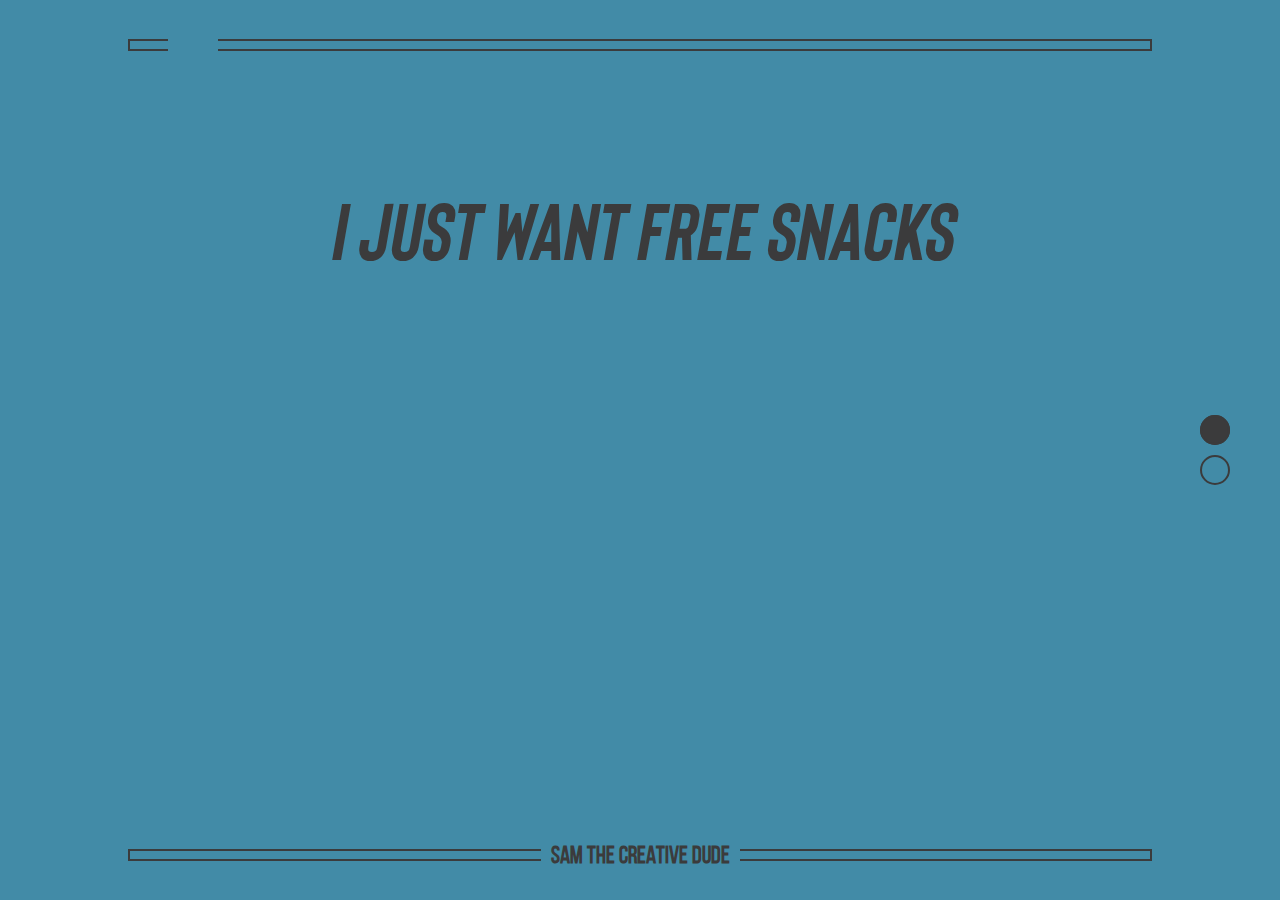
==== index.html @ a72f6b0c "Update index.html" ====
<!doctype html>
<html lang="en">

<head>
	<!-- Required meta tags -->
    <meta charset="utf-8">
    <meta name="viewport" content="width=device-width, initial-scale=1, shrink-to-fit=no">


	<title>Sam, Creative Mofo</title>

	<!-- my custom styles and fonts -->
	<link rel="stylesheet" href="css/style.css?v3">
	<link href="https://fonts.googleapis.com/css?family=Roboto+Condensed:700,700i&display=swap" rel="stylesheet">
	<link href="https://fonts.googleapis.com/css?family=Open+Sans&display=swap" rel="stylesheet">
	<script src="https://ajax.googleapis.com/ajax/libs/jquery/3.4.1/jquery.min.js"></script>
    
	<script src="js/random-img.js"></script>
</head>

<body id="body">
    

<div class="main">
<div class="bar header">
	<div class="box-line open-right"></div>
	<img class="logo" src="data:image/svg+xml;charset=utf-8,%3Csvg xmlns%3D'http%3A%2F%2Fwww.w3.org%2F2000%2Fsvg' viewBox%3D'0 0 200 150'%2F%3E">
	<div class="box-line open-left"></div>
</div>

<div id="fix-mobile" class="page-container">

	<div class="page" id="pageOne">
		<div class="page-grid">
			<div class ="snack-wrapper">
			
				<div class="message">
					<h1>I just want free snacks</h1>
				</div>

				<div class="wrapper">

					<div class="snack-grid">
						<div class="snack">
							<img class="topteeth" src="svg/topteeth.svg">
							<div class="snack-item-container"><img class="snack-item" src=""></div>
							<img class="bottomteeth" src="svg/bottomteeth.svg">
						</div>
						<div class="snack">
							<img class="topteeth" src="svg/topteeth.svg">
							<div class="snack-item-container"><img class="snack-item" src=""></div>
							<img class="bottomteeth" src="svg/bottomteeth.svg">
						</div>
						<div class="snack">
							<img class="topteeth" src="svg/topteeth.svg">
							<div class="snack-item-container"><img class="snack-item" src=""></div>
							<img class="bottomteeth" src="svg/bottomteeth.svg">
						</div>
						<div class="snack landscape-hide">
							<img class="topteeth" src="svg/topteeth.svg">
							<div class="snack-item-container"><img class="snack-item" src=""></div>
							<img class="bottomteeth" src="svg/bottomteeth.svg">
						</div>	
						<div class="snack hide-md">
							<img class="topteeth" src="svg/topteeth.svg">
							<div class="snack-item-container"><img class="snack-item" src=""></div>
							<img class="bottomteeth" src="svg/bottomteeth.svg">
						</div>
						<div class="snack hide-md">
							<img class="topteeth" src="svg/topteeth.svg">
							<div class="snack-item-container"><img class="snack-item" src=""></div>
							<img class="bottomteeth" src="svg/bottomteeth.svg">
						</div>
						<div class="truncate snack hide-md">
							<img class="topteeth" src="svg/topteeth.svg">
							<div class="snack-item-container"><img class="snack-item" src=""></div>
							<img class="bottomteeth" src="svg/bottomteeth.svg">
						</div>
						<div class="truncate snack hide-md">
							<img class="topteeth" src="svg/topteeth.svg">
							<div class="snack-item-container"><img class="snack-item" src=""></div>
							<img class="bottomteeth" src="svg/bottomteeth.svg">
						</div>
					</div>
					<div class="message-ty">
						<h2 class="title-sticker">I think you've <br> had enough</h2>
						<h3 class="subtitle">Please Sam, can I have <br> <a onclick="setSnacks('block')"><strong>some more?</strong></a></h3>
					</div>
				</div>
			</div>
			
			
		</div>
	</div>

	<div class="page" id="pageTwo">
		<div class="page-two-grid">
			<div class="social-wrapper">
				<div class="social-grid">
					<a href="https://www.behance.net/samuelsholkoff" target="_blank">
						<div class="socialCard">
							<img class="small" src="svg/behance.svg">
							<h3>Behance</h3>
							<div class="big"><img src="svg/banana.svg"></div>
							<h4>A collection of case-study design projects.</h4>
						</div>
					</a>
					<a href="https://www.mytruchef.com" target="_blank">
						<div class="socialCard">
							<img class="small" src="svg/lightbulb.svg">
							<h3>Side Hustle</h3>
							<div class="big"><img src="svg/clip.svg"></div>
							<h4>I’m always working on something new and sexy.</h4>
						</div>
					</a>
					<a href="https://www.linkedin.com/in/samuelsholkoff/" target="_blank">
						<div class="socialCard">
							<img class="small" src="svg/linkedin.svg">
							<h3>LinkedIn</h3>
							<div class="big"><img src="svg/pyramid.svg"></div>
							<h4>Professional life ready for your stalking pleasure.</h4>
						</div>
					</a>
				</div>
			</div>
		</div>
	</div>

</div>

<div class="bar footer">
		<div class="box-line open-right"></div>
		<div><h2>Sam the creative dude</h2></div>
		<div class="box-line open-left"></div>
</div>
</div>
<!-- clipPath doesn't work in safari

<svg viewBox="0 0 100 100">
  <clipPath id="dotClip">
      <circle cx="25" cy="25" r="15"/>
      <circle cx="25" cy="65" r="15"/>
    </clipPath>
</svg>

end clipPath -->

<div class="dots">
	<a href="#pageOne" class="first-screen"><div class="dot"></div></a>
	<div class="dot moveDot" id="filled-dot"></div>
	<a href="#pageTwo" class="second-screen"><div class="dot"></div></a>
</div>

<div id="control-height"></div>
</body>
<script>
        
	let body = document.getElementById('body');
	if ("ontouchstart" in document.documentElement) {
		body.classList.add('touch-device');

	} else {
		body.classList.add('hover-device');
	}
	if (jQuery('body').hasClass("touch-device")) {
//Loading height on touch-device
function calcFullHeight() {
	
		let elementHeight = $("#control-height").innerHeight();
		let actualHeight = $(window).innerHeight();
		let resHeight = Math.abs(actualHeight - elementHeight);
		jQuery('#fix-mobile').css("height", `calc(99.99% - ${resHeight}px`);
		jQuery('.main').css("height", `${elementHeight - resHeight}px`);
		$("#control-height").text(elementHeight + "--" + resHeight + "ac" + actualHeight);
	
}

(function($) {
	if(($(window).innerWidth() !== 768) && ($(window).innerWidth() !== 1024)){
	calcFullHeight();

	jQuery(window).on('load resize orientationchange', function() {
		// 300ms timeout for getting the correct height after orientation change
		
		setTimeout(function() {
			calcFullHeight();
		}, 500);
		
	});
}
})(jQuery);

} else {
jQuery('.main').css("height", "100vh");
jQuery('#fix-mobile').height('');


}
</script>
<script src="js/scrolling.js"></script>
<style>
	.my-new-list{
		position: absolute;
		top: 0;
	}
</style>


</html>
---- css/style.css ----
@import url(../fonts/stylesheet.css);
@import url(../fonts/bison/stylesheet.css);
*{
 	box-sizing: border-box;
}
body {
	background: #BE3F3E;
	/* font-family: 'Roboto Condensed', sans-serif; */
	font-family: 'bebas_neueregular';
	/* font-weight: 700; */
	text-transform: uppercase;
	color:#3B3B3C;
	height:100vh;
	margin:0;
	overflow: hidden;
}
.main{
    height: 100vh;
    display: grid;
    grid-template-rows: 10% 1fr 10%;
    align-items: center;
}
h1{
	font-size: 80px;
	text-align:center;
	margin:0px;
	font-family: 'bisonbold_itallic';
}

h2{
	font-size:24px;
	text-align:center;
	margin:0px;
}
/*social card text*/
h3{
	font-family: 'bisonbold';
	font-size:34px;
	text-align:left;
	margin:0;
	color:#3B3B3C;
}
h4{
	font-family: 'Open Sans', sans-serif;
	font-weight:400;
	font-size: 16px;
	text-align: left;
	text-transform: none;
	margin:0;
	color:#3B3B3C;
}

a{
	text-decoration: none;
}
.block-hide{display: none;}
.block-show{display: block;}

.page-container{
	overflow-y: scroll;
	height:100%;
	/* margin-top:10vh;
	margin-bottom: 10vh; */
	/* scroll-snap-type: mandatory; */
	/* -webkit-scroll-snap-points-y: repeat(300px);
	-webkit-scroll-snap-points-y: repeat(300px); */
	scroll-snap-type: y mandatory;
	-webkit-scroll-snap-type: y mandatory;
}
.ty-page{
	overflow: hidden;
	display: grid;
	grid-template-rows: auto 1fr;
	align-items: center;
}
 
.page{
	margin:0;
	display: flex;
	flex-direction: column;
	justify-content: center;
	scroll-snap-align: start;
	min-height:100%;
	height: auto;
	position:relative;
}

#pageOne{
	margin:0;
}

.page-grid {
	height: 100%;
	display: grid;
	grid-template-columns: 10% auto 10%;
	align-items: center;
}

.page-two-grid {
	display: grid;
	grid-template-columns: 10% auto 10%;
	align-items: center;
}



/* SNACKS */

.snack-wrapper{
	grid-column:2/3;
	display: grid;
	/*grid-template-rows: 5% auto 5% auto;*/
	height: 100%;
}

.message{
	/*grid-row:2/3;*/
	justify-content: center;
	align-self: center;
	margin: 0 0 4%;
}

.ty-page .message{
	grid-row: inherit;
}


.snack-grid{
	/*grid-row:4/5;*/
	display: grid;
	grid-template-columns: repeat(4, 180px);
	grid-template-rows:repeat(2, 180px);
	/*grid-gap:20px;*/
	grid-column-gap: 78px;
    	grid-row-gap: 40px;
	justify-content: center;
}
.snack{
	border: 4px solid #3B3B3C;
	clip-path:inset(0px 0px 0px 0px);
	-webkit-clip-path:inset(0px 0px 0px 0px);
	position: relative;
	opacity: 0;
}
.snack.v-visibility{
	transition: transform .2s ease;
	-webkit-transition: transform .2s ease;
	transform: translateY(0);
	-webkit-transform: translateY(0);
	opacity: 1 !important;
}
/* .snack.v-visibility:hover{
	transform: translateY(-10px);
    -webkit-transform: translateY(-10px);
} */

.snack.v-visibility.active:hover{
	transform: translateY(0);
    -webkit-transform: translateY(0);
}


.snack-item-container{
	display: flex;
	align-items: center;
	justify-content: center;
	height:100%;
}
.snack-item-container:hover:not(.no-pointer){
	cursor: pointer;
}
.snack-item-container:hover .snack-item{transform: scale(1.2);}

.snack-item{
	height:80%;
	transition: all .2s ease-in-out;
}

.result-item{
	height:80%;
}

.snack-item:hover{
	cursor: pointer;
	transform: scale(1.2);
}

.topteeth, .bottomteeth{
	width:172px;
	position:absolute;
	display:flex;
	visibility: hidden;
	transition: all .5s ease-in-out;
	z-index: 2;
}
.topteeth{
	z-index: 3 !important;
}

@keyframes topTeethAnimation {
	
}

@keyframes bottomTeethAnimation {
	0%		{transform: translateY(0px);}
	50%		{transform: translateY(-160px);}
	100%	{transform: translateY(0px);}
}


/* SOCIAL CARDS */

.social-wrapper{
	grid-column:2/3;
}
.social-grid{
	display: grid;
	grid-template-columns: repeat(3, 1fr);
	grid-column-gap: 60px;
}
.socialCard{
	border-radius: 8px;
	background-color: rgba(255, 255, 255, 0.4);
	padding:20px;
	transition: all 500ms;
	opacity: 0;
	position: relative;
	height: 100%;
	display: flex;
	flex-direction: column;
	align-items: flex-start;
}
.socialCard:hover{
	background-color: rgba(255, 255, 255, 0.6);
}
.socialCard h4{
	margin-top: auto;
}
.small{
	height:30px;
	margin-bottom:10px;
}
.big{
	margin:auto;
	text-align: center;
}
.big img{
	margin-top: 20px;
	margin-bottom: 20px;
}
/* HEADER FOOTER */

.bar{
	/* position: fixed; */
  	overflow: hidden;
  	width: 80%;
  	margin-left:10%;
  	height:40px;
  	display: grid;
	align-items: center;
	grid-gap:10px;
}

.header{
	grid-template-columns: 40px auto 1fr;
}

.logo{
	height:30px;
	width: 30px;
}

.footer{
	grid-template-columns: 1fr auto 1fr;
}

.box-line{
	/*border: 2px solid #3B3B3C;*/
	height: 12px;
	position: relative;
}
.box-line:before,
.box-line:after{
	content: '';
	position: absolute;
	height: 50%;
	width: calc(100% - 2px);
	left: 0;
	animation: 1s ease-out 0s 1 borderAnimation;
}
.box-line:before{
	border-top: 2px solid #3B3B3C;
	top: 0;
}
.box-line:after{
	border-bottom: 2px solid #3B3B3C;
	bottom: 0;
}
.open-left:before,
.open-left:after{
	border-right: 2px solid #3B3B3C;
	border-left:none;
}
.open-right:before,
.open-right:after{
	border-left: 2px solid #3B3B3C;
	border-right:none;
	left: auto;
	right: 0;
}

@keyframes borderAnimation {
	0% {
		height: 0;
		width: 0;
	}
	85% {
		height: 0;
	}
	100% {
		height: 50%;
		width: calc(100% - 2px);
	}
  }



/* PAGINATION DOTS */

.dots{
	position: fixed;
  	top: 50%;
  	transform: translateY(-50%);
  	right: 40px;
  	/* --- clipPath not working in safari ---
  	clip-path: url(#dotClip);
  	-webkit-clip-path: url(#dotClip);  */
}

.dot{
	border-radius:50%;
	border: 2px solid #3B3B3C;
	width:30px;
	height:30px;
	margin:10px;
}

#filled-dot{
	background: #3B3B3C;
	position: absolute;
  	top: 0;
  	overflow:hidden;
}

.moveDot{
	transition: all 0s;
}

.smoothDot{
	transition: all .5s;
}
.message-ty{
	max-width: 345px;
	margin-left: auto;
	margin-right: auto;
	text-align: center;
	grid-row: 4/5;
	font-weight: 400;
	display: none;
	font-family: 'Open Sans', sans-serif;
}
.message-ty.show-message{animation:opac 0.8s}@keyframes opac{from{opacity:0} to{opacity:1}}
.message-ty .title-sticker{
	background-color: #3b3b3c;
	color: #e0dcd9;
	border-radius: 3px;
	position: relative;
	padding: 30px;
	font-size: 60px;
	margin-bottom: 25px;
	font-weight: 400;
	font-family: 'bisondemibold';
}
.message-ty .title-sticker:before{
	background-color: #3b3b3c;
	content: '';
	height: 17px;
	width: 17px;
	position: absolute;
	left: 50%;
	bottom: -14px;
	border-radius: 3px;
	transform: rotate(45deg) translate(-50%, 0);
	-webkit-transform: rotate(45deg) translate(-50%, 0);
}
.subtitle{
	font-weight: 400;
	text-align: center;
	font-size: 26px;
	text-transform: none;
	font-family: 'Open Sans', sans-serif;
}
.subtitle a{
	color: #3B3B3C;
	cursor: pointer;
	border-bottom: 1px solid #3B3B3C;
}
.wrapper{min-height: 400px;}
/****************

MEDIA QUERIES 

*****************/


/* tablet */
@media (max-width: 1200px) {
	.snack-grid {grid-gap: 30px;}
	.dots{right: 15px;}
}
@media only screen 
and (min-width: 768px)
and (max-width: 1024px)
and (orientation: portrait){
	.snack.hide-md:not(.truncate), .snack.landscape-hide:not(.truncate){
		display: block !important;
	}
	.page-grid {
		grid-template-columns: 10% auto 10%;
		align-items: center;
		margin-bottom: 30px;
		height:100%;
	}
	h1{
		margin:30px 0;
		font-size: 76px;
	}
	#pageTwo h1{
		margin:10px;
	}
	#pageTwo .page-grid{
		grid-template-rows: auto auto;
		align-items:start;
	}

	.snack-grid {
		grid-template-columns: repeat(3, 180px);
		grid-template-rows:repeat(2, 180px);
		/* grid-template-columns: repeat( auto-fit, minmax(250px, 1fr) ); */
	}

	.truncate{
		display:none;
	}

	.social-wrapper{
		grid-row-start:2;
	}
	.social-grid{
		/* grid-template-columns: repeat(2, 1fr);
		grid-template-rows: repeat(2, 1fr); */
		grid-template-columns: repeat( auto-fit, minmax(250px, 1fr) );
		grid-gap: 20px;
	}
	

	.big img{
		height:80px;
	}
	.dots{height: 59px;
	display: none;}
	.dot{
		display: block;
		height: 6px;
		width: 6px;
		background-color: #38383f;
		margin: 0 10px;
	}
	.second-screen{
		position: absolute;
		bottom: 0;
	}
	#filled-dot{
		height: 45px;
		width: 6px;
		border-radius: 3px;
		margin: 0 10px;
	}
}
@media only screen 
and (min-width: 768px)
and (max-width: 1024px)
and (orientation: landscape){
	.snack.hide-md, .snack.landscape-hide{
		display: block !important;
	}
}

/* mobile */
#control-height {
	height: 100%;
	width: 0;
	top: 0;
	bottom: 0;
	display: block;
	position: fixed;
}
@media only screen 
and (min-width: 320px)
and (max-width: 767px)
and (orientation: portrait){
	body{overflow: hidden;position: fixed;top: 0;height: 100%;width: 100%;}
	.page{
		text-align: left;
		align-content: flex-start;
	}
	.main{
        /*height: calc(100vh - calc(100vh - 100%));*/
		/*padding-top: 10vh;
		padding-bottom: 10vh; */
	} 
	.touch-device .main{position:absolute;top: 0;left:0;right: 0;}
	h1{font-size: 50px;margin: 30px 5px;text-align: left;max-width: 270px;margin-left: auto;margin-right: auto;}
	.page-container{
		height: 80vh;
		margin: 0;
	}
	.hide-md,
	.hide-md-active{
		display: none;
	}
	.snack-grid{
		grid-template-columns: repeat( auto-fit, minmax(270px, 1fr) );
		display: block;
		position: relative;
		height: 270px;
		width: 270px;
		margin-left: auto;
		margin-right: auto;
	}
	.snack{
		opacity: 1;
		position: absolute;
		height: 270px !important;
		width: 270px !important;
	}
	.snack:first-child{
		opacity: 0;
		animation: popIn 600ms ease 100ms 1 normal forwards
	}
	.snack + .snack,
	.snack.v-visibility + .snack.v-visibility{
		display: none;
	}
	.snack.show,
	.snack.v-visibility.show{
		display: block !important;
	}
	.snack.show .snack-item,
	.snack.v-visibility.show .snack-item{
		opacity: 0;
		animation: popIn 600ms ease 100ms 1 normal forwards
	}
	#pageTwo{
		height: initial;
		justify-content: start;
	}
	.page-grid{
		grid-template-rows: 1fr auto;
		position: absolute;
		left: 50%;
		top: 50%;
		transform: translate(-50%,-50%);
		-webkit-transform: translate(-50%,-50%);
		width: 100%;
		height: initial;
	}
	.snack-wrapper{
		grid-template-rows:auto;
		height: initial;		
	}
	.wrapper{min-height: 275px;position: relative;}
	.topteeth{z-index: 10 !important;} .bottomteeth{z-index: 9 !important;}
	.topteeth, .bottomteeth{
		width:100%;
	}
	.dots{display: none;}
	.wrapper .snack-grid,.wrapper .message-ty{
		position: absolute;
		top: 0;
		left: 0;
		right: 0;
	}
	.social-grid{
		grid-template-columns: repeat(1, 1fr) !important;
		grid-gap:30px;
	}
}
@media only screen 
and (min-width: 375px)
and (max-width: 896px) 
and (orientation: landscape) { 
    .snack.hide-md,
	.snack.landscape-hide{
		display: none !important;
	}
    .main{
        height: calc(100vh - calc(100vh - 100%));
    }
	
	.social-grid{grid-template-columns: repeat(2, 1fr);grid-gap:30px}
	.dots{display: none;}
	.page{
		justify-content: flex-start;
		height: initial;
		text-align: center;
		position: relative;
	}
	.wrapper{
		min-height: 297px;
		margin: 0 -2%;
	}
	h1{
		max-width: 100%;
		margin-top: 0;
		margin-bottom: 0;
		font-size: 56px;
	}
	.snack-grid{
		grid-template-columns: repeat( auto-fit, minmax(172px, 1fr) );
		grid-template-rows: none;
		grid-gap: 10px;
	}
	.page-grid{
		height: initial;
		min-height: 100%;
	}
	.snack{
		height: 180px;
		width: 180px;
		left: 0;
		right: 0;
		margin-left: auto;
		margin-right: auto;
		opacity: 1 !important;
	 }
	
	.social-wrapper{
		padding-top: 5px;
		padding-bottom: 10px;
	}
	#pageTwo{
		height: initial;
		justify-content: start;
	}
	.page-two-grid{
		align-items: flex-start;
	}
	#pageOne{
		padding-bottom: 50px;
		scroll-snap-align: end;
	}
}

@media (max-width: 500px){
	h1,
	.message-ty .title-sticker{font-size: 50px;}
	h1{margin: 0 auto}
	.dots{right: 0;}
	
}
@media (min-width: 600px) and (max-width: 767px){
	#pageOne{padding-bottom: 50px;}
	.hover-device .snack.hide-md,
	.hover-device .snack.landscape-hide{
		display: none !important;
	}
	.hover-device .page{justify-content: center;}
	
}
@media (min-width: 768px) and (max-width: 1024px){
	.hover-device .snack.hide-md:not(.truncate),
	.hover-device .snack.landscape-hide:not(.truncate){
		display: block !important;
	}
	.hover-device .snack-grid{grid-gap: 20px}
}
@media (max-width: 350px){
	h1,
	.message-ty .title-sticker{font-size: 40px;}
	.subtitle{font-size: 24px;}
	.page-grid{grid-template-columns: 10% 255px 10%;}
	.snack-grid, .snack, .topteeth, .bottomteeth{width: 100%}
	.wrapper{min-height: 280px;}
}
/* safari, wide/high res */



@media (min-width: 1600px) {

	.page-grid {
		display: grid;
		grid-template-columns: 10% auto 10%;
		grid-template-rows: auto auto 60px;
		align-items: center;
	}

	.snack-grid {
		display: grid;
		grid-template-columns: repeat(4, 180px);
		grid-template-rows:repeat(2, 180px);
	}

	.topteeth, .bottomteeth{
		width:180px;
	}

	h4{
		font-size:20px;
	}
}


/* animation keyframes */
@keyframes fadeinUP {
    15% { opacity: 0; top:50px;}
    100%   { opacity: 1; top:0px;}
}

/* Firefox < 16 */
@-moz-keyframes fadeinUP {
    15% { opacity: 0; top:50px;}
    100%   { opacity: 1; top:0px;}
}

/* Safari, Chrome and Opera > 12.1 */
@-webkit-keyframes fadeinUP {
    15% { opacity: 0; top:50px;}
    100%   { opacity: 1; top:0px;}
}

/* Opera < 12.1 */
@-o-keyframes fadeinUP {
    15% { opacity: 0; top:50px;}
    100%   { opacity: 1; top:0px;}
}

/* animation keyframes */
@keyframes popIn {
    0% { opacity: 0; transform:scale(0);}
    60% {transform:scale(1.1);}
    100%   { opacity: 1; transform:scale(1.0);}
}

/* Firefox < 16 */
@-moz-keyframes popIn {
    0% { opacity: 0; -moz-transform:scale(0);}
    60% {-moz-transform:scale(1.1);}
    100%   { opacity: 1; -moz-transform:scale(1.0);}
}

/* Safari, Chrome and Opera > 12.1 */
@-webkit-keyframes popIn {
    0% { opacity: 0; -webkit-transform:scale(0);}
    60% {-webkit-transform:scale(1.1);}
    100%   { opacity: 1; -webkit-transform:scale(1.0);}
}

/* Opera < 12.1 */
@-o-keyframes popIn {
    0% { opacity: 0; -o-transform:scale(0);}
    60% {-o-transform:scale(1.1);}
    100%   { opacity: 1; -o-transform:scale(1.0);}
}
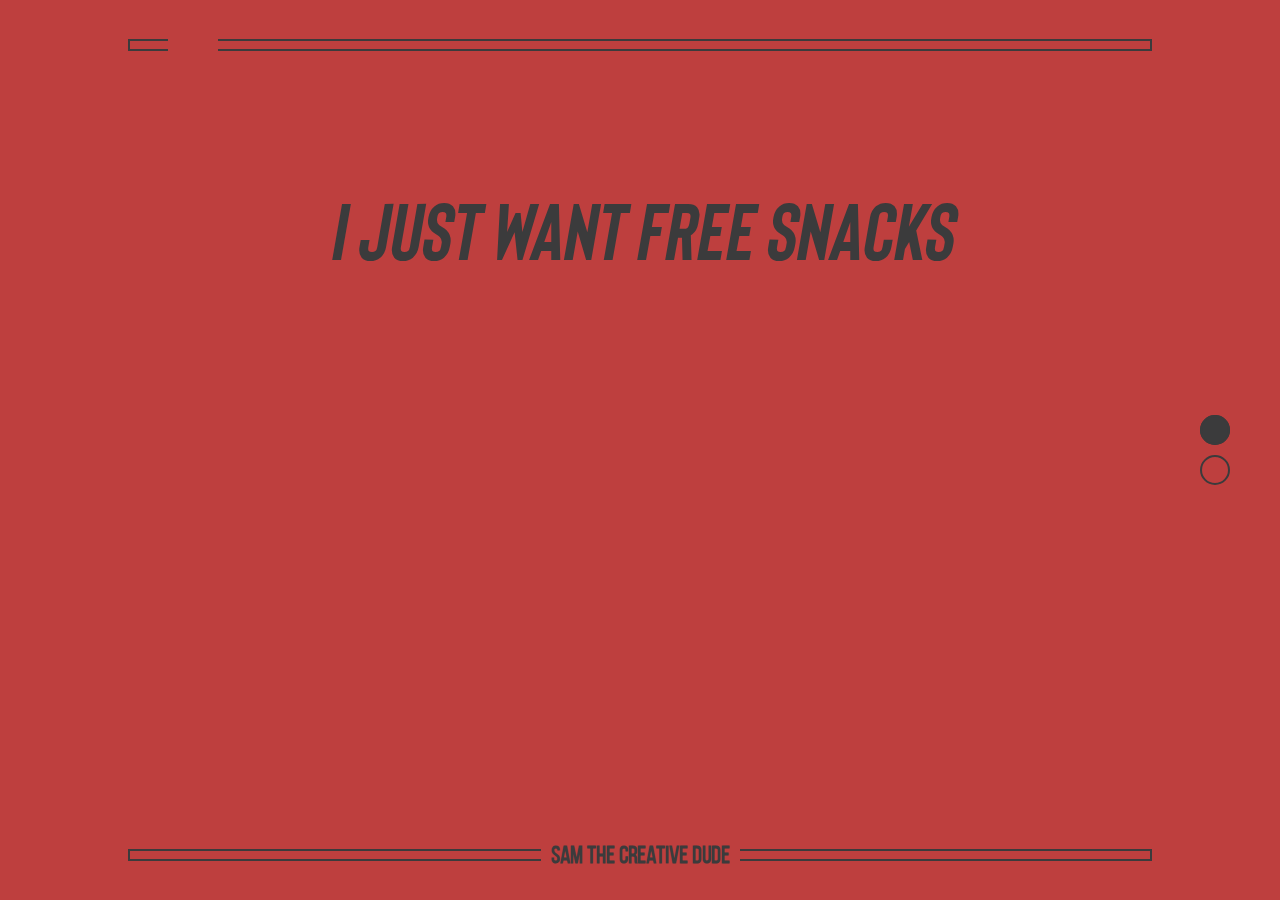
==== commit 0153c244: "update" ====
--- a/index.html
+++ b/index.html
@@ -10,7 +10,7 @@
 	<title>Sam, Creative Mofo</title>
 
 	<!-- my custom styles and fonts -->
-	<link rel="stylesheet" href="css/style.css?v3">
+	<link rel="stylesheet" href="css/style.css?v4">
 	<link href="https://fonts.googleapis.com/css?family=Roboto+Condensed:700,700i&display=swap" rel="stylesheet">
 	<link href="https://fonts.googleapis.com/css?family=Open+Sans&display=swap" rel="stylesheet">
 	<script src="https://ajax.googleapis.com/ajax/libs/jquery/3.4.1/jquery.min.js"></script>
@@ -170,7 +170,7 @@
 		let actualHeight = $(window).innerHeight();
 		let resHeight = Math.abs(actualHeight - elementHeight);
 		jQuery('#fix-mobile').css("height", `calc(99.99% - ${resHeight}px`);
-		jQuery('.main').css("height", `${elementHeight - resHeight}px`);
+		jQuery('.main').css("height", `${actualHeight + resHeight}px`);
 		$("#control-height").text(elementHeight + "--" + resHeight + "ac" + actualHeight);
 	
 }
--- a/css/style.css
+++ b/css/style.css
@@ -260,6 +260,7 @@
 	align-items: center;
 	grid-gap:10px;
 }
+.bar.footer{height: 28px}
 
 .header{
 	grid-template-columns: 40px auto 1fr;
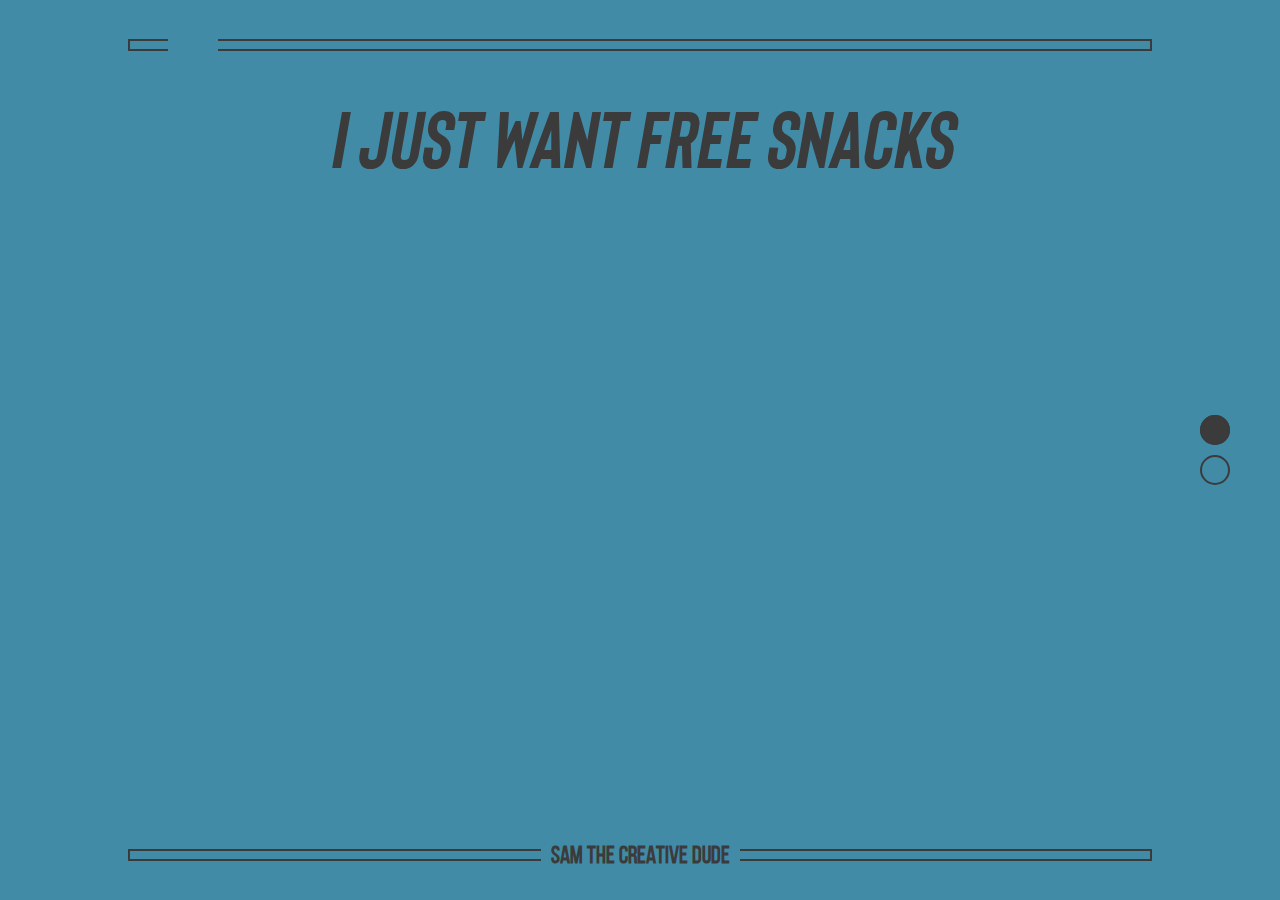
==== commit 3e264abb: "Update index.html" ====
--- a/index.html
+++ b/index.html
@@ -20,7 +20,7 @@
 
 <body id="body">
     
-
+<div id="control-height"></div>
 <div class="main">
 <div class="bar header">
 	<div class="box-line open-right"></div>
@@ -151,7 +151,7 @@
 	<a href="#pageTwo" class="second-screen"><div class="dot"></div></a>
 </div>
 
-<div id="control-height"></div>
+
 </body>
 <script>
         
@@ -171,7 +171,7 @@
 		let resHeight = Math.abs(actualHeight - elementHeight);
 		jQuery('#fix-mobile').css("height", `calc(99.99% - ${resHeight}px`);
 		jQuery('.main').css("height", `${actualHeight + resHeight}px`);
-		$("#control-height").text(elementHeight + "--" + resHeight + "ac" + actualHeight);
+		//$("#control-height").text(elementHeight + "--" + resHeight + "ac" + actualHeight);
 	
 }
 
--- a/css/style.css
+++ b/css/style.css
@@ -78,7 +78,7 @@
 	margin:0;
 	display: flex;
 	flex-direction: column;
-	justify-content: center;
+	justify-content: unset;
 	scroll-snap-align: start;
 	min-height:100%;
 	height: auto;
@@ -495,6 +495,7 @@
 	.snack.hide-md, .snack.landscape-hide{
 		display: block !important;
 	}
+	#pageOne{padding-bottom: 50px}
 }
 
 /* mobile */
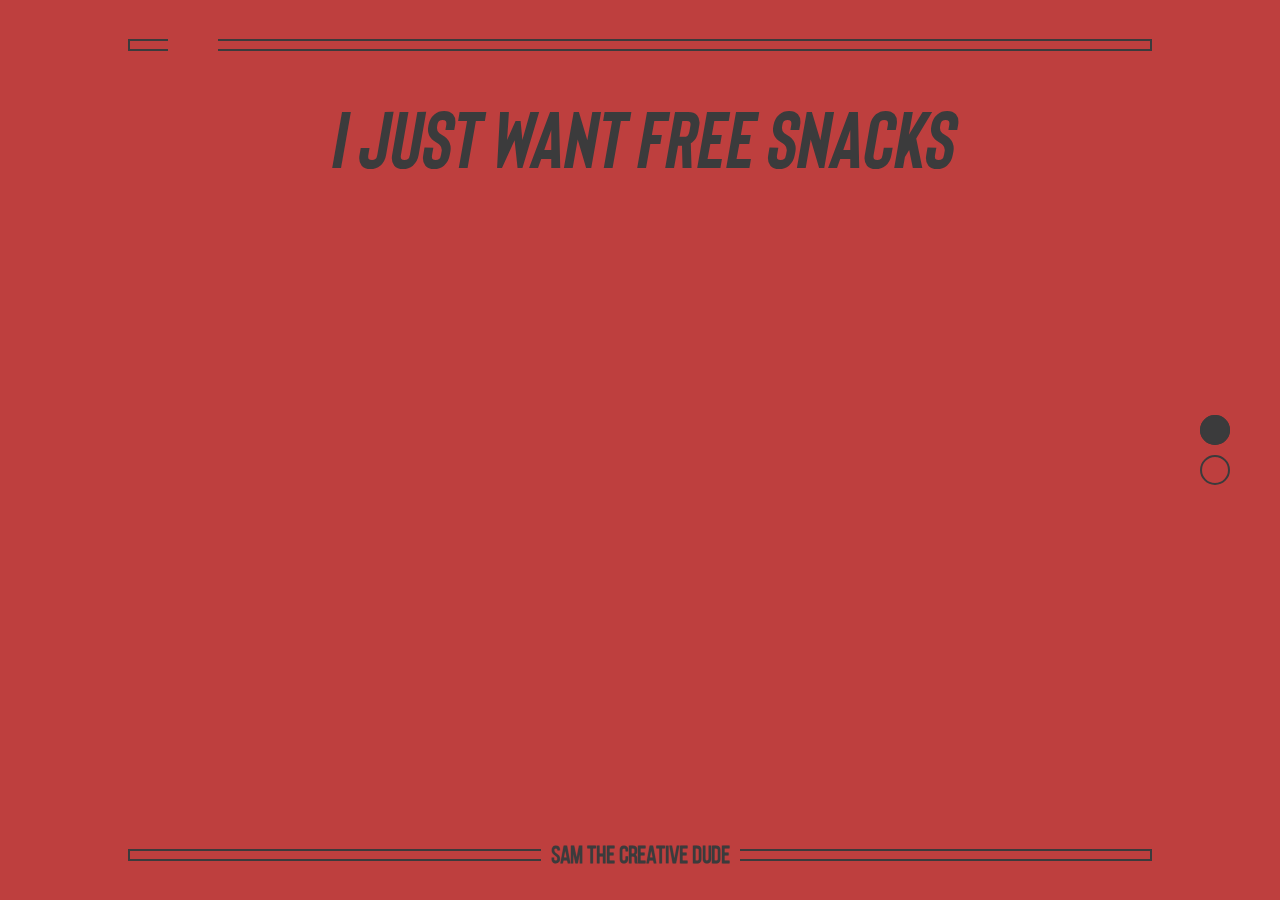
==== commit a297fb21: "Update index.html" ====
--- a/index.html
+++ b/index.html
@@ -154,7 +154,7 @@
 
 </body>
 <script>
-        
+    
 	let body = document.getElementById('body');
 	if ("ontouchstart" in document.documentElement) {
 		body.classList.add('touch-device');
@@ -164,6 +164,7 @@
 	}
 	if (jQuery('body').hasClass("touch-device")) {
 //Loading height on touch-device
+
 function calcFullHeight() {
 	
 		let elementHeight = $("#control-height").innerHeight();
@@ -196,6 +197,7 @@
 
 
 }
+
 </script>
 <script src="js/scrolling.js"></script>
 <style>
--- a/css/style.css
+++ b/css/style.css
@@ -600,7 +600,7 @@
 }
 @media only screen 
 and (min-width: 375px)
-and (max-width: 896px) 
+and (max-width: 926px) 
 and (orientation: landscape) { 
     .snack.hide-md,
 	.snack.landscape-hide{
@@ -660,8 +660,9 @@
 	}
 	#pageOne{
 		padding-bottom: 50px;
-		scroll-snap-align: end;
-	}
+		scroll-snap-align: start;
+	}
+	.page-container{scroll-snap-type:none !important;}
 }
 
 @media (max-width: 500px){
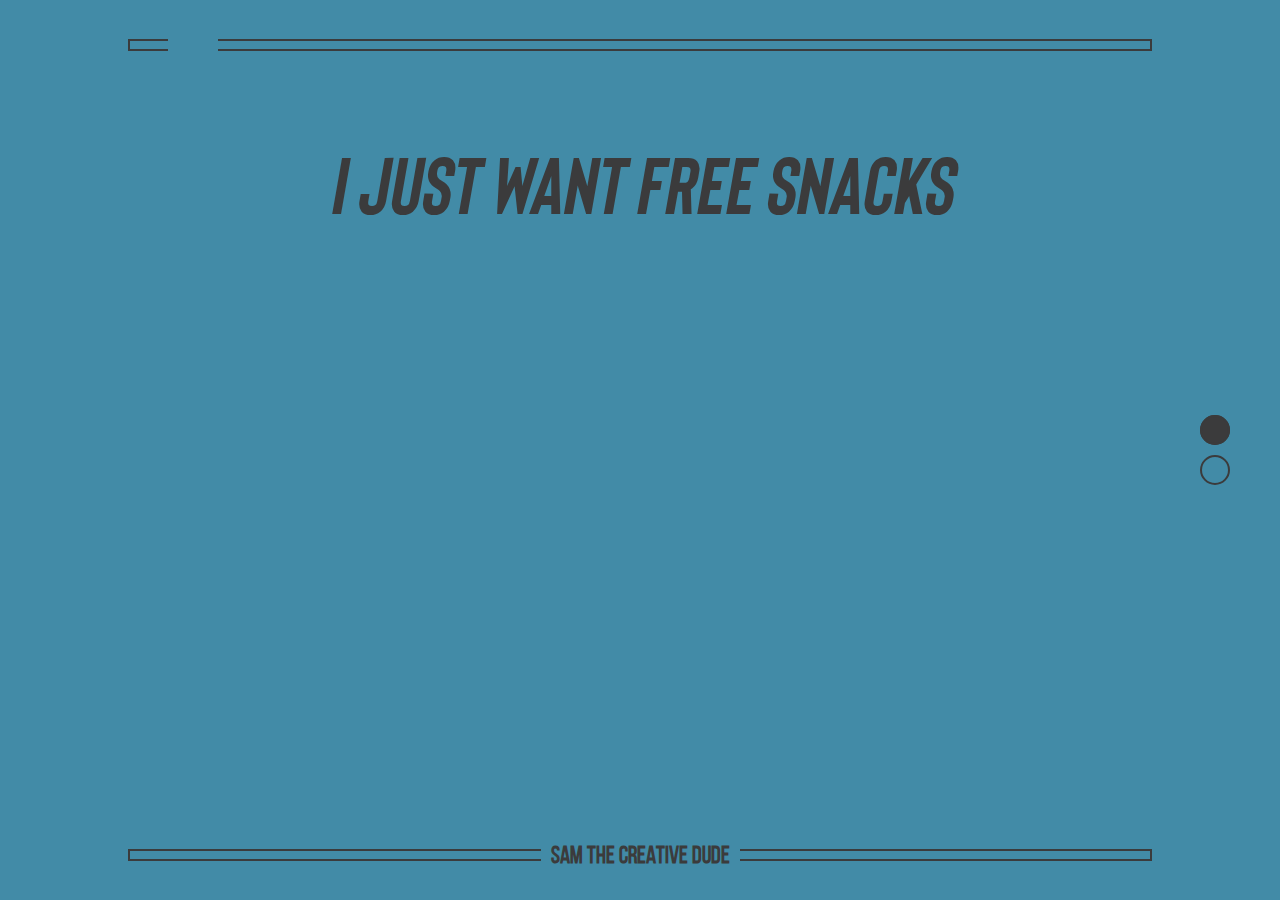
==== commit 4d603ea2: "update" ====
--- a/index.html
+++ b/index.html
@@ -29,7 +29,7 @@
 </div>
 
 <div id="fix-mobile" class="page-container">
-
+<div class="wrap">
 	<div class="page" id="pageOne">
 		<div class="page-grid">
 			<div class ="snack-wrapper">
@@ -125,7 +125,7 @@
 			</div>
 		</div>
 	</div>
-
+</div>
 </div>
 
 <div class="bar footer">
--- a/css/style.css
+++ b/css/style.css
@@ -66,6 +66,7 @@
 	-webkit-scroll-snap-points-y: repeat(300px); */
 	scroll-snap-type: y mandatory;
 	-webkit-scroll-snap-type: y mandatory;
+	-webkit-overflow-scrolling: touch;
 }
 .ty-page{
 	overflow: hidden;
@@ -78,10 +79,9 @@
 	margin:0;
 	display: flex;
 	flex-direction: column;
-	justify-content: unset;
+	justify-content: center;
 	scroll-snap-align: start;
-	min-height:100%;
-	height: auto;
+	height:100%;
 	position:relative;
 }
 
@@ -407,6 +407,7 @@
 	border-bottom: 1px solid #3B3B3C;
 }
 .wrapper{min-height: 400px;}
+.page-container .wrap{height: inherit;}
 /****************
 
 MEDIA QUERIES 
@@ -511,22 +512,30 @@
 and (min-width: 320px)
 and (max-width: 767px)
 and (orientation: portrait){
-	body{overflow: hidden;position: fixed;top: 0;height: 100%;width: 100%;}
+	body{overflow: hidden;position: fixed;top: 0;height: 100%;width: 100%;overscroll-behavior-y: none;}
 	.page{
 		text-align: left;
 		align-content: flex-start;
-	}
-	.main{
-        /*height: calc(100vh - calc(100vh - 100%));*/
-		/*padding-top: 10vh;
-		padding-bottom: 10vh; */
 	} 
-	.touch-device .main{position:absolute;top: 0;left:0;right: 0;}
+	.touch-device .main{position:relative;top: 0;left:0;right: 0;}
 	h1{font-size: 50px;margin: 30px 5px;text-align: left;max-width: 270px;margin-left: auto;margin-right: auto;}
 	.page-container{
+		scroll-snap-type:none;
+		overflow: hidden;
 		height: 80vh;
 		margin: 0;
-	}
+		position: relative;
+	}
+	.page-container .wrap{
+		overflow: scroll;
+		position: absolute;
+		top: 0;
+		bottom: 0;
+		left: 0;
+		right: 0;
+		scroll-snap-type: y mandatory;
+	}
+	.socialCard{opacity: 1;}
 	.hide-md,
 	.hide-md-active{
 		display: none;
@@ -565,7 +574,6 @@
 	}
 	#pageTwo{
 		height: initial;
-		justify-content: start;
 	}
 	.page-grid{
 		grid-template-rows: 1fr auto;
@@ -613,8 +621,9 @@
 	.social-grid{grid-template-columns: repeat(2, 1fr);grid-gap:30px}
 	.dots{display: none;}
 	.page{
+		min-height: 100%;
+		height: auto;
 		justify-content: flex-start;
-		height: initial;
 		text-align: center;
 		position: relative;
 	}
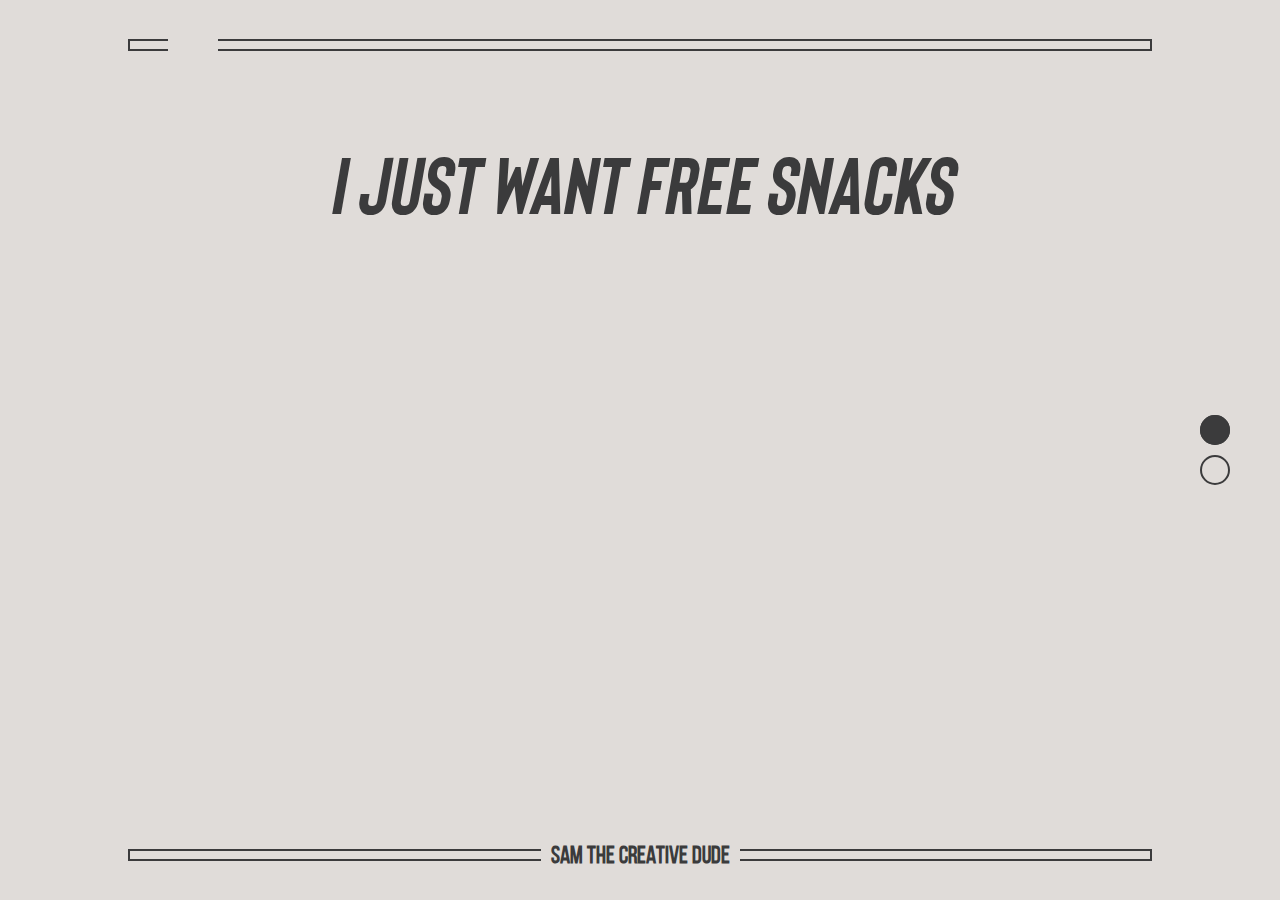
==== commit aeca8880: "Update index.html" ====
--- a/index.html
+++ b/index.html
@@ -177,7 +177,7 @@
 }
 
 (function($) {
-	if(($(window).innerWidth() !== 768) && ($(window).innerWidth() !== 1024)){
+	
 	calcFullHeight();
 
 	jQuery(window).on('load resize orientationchange', function() {
@@ -188,7 +188,7 @@
 		}, 500);
 		
 	});
-}
+
 })(jQuery);
 
 } else {
--- a/css/style.css
+++ b/css/style.css
@@ -671,7 +671,8 @@
 		padding-bottom: 50px;
 		scroll-snap-align: start;
 	}
-	.page-container{scroll-snap-type:none !important;}
+	.page-container,
+	.page-container .wrap{scroll-snap-type:none !important;}
 }
 
 @media (max-width: 500px){
